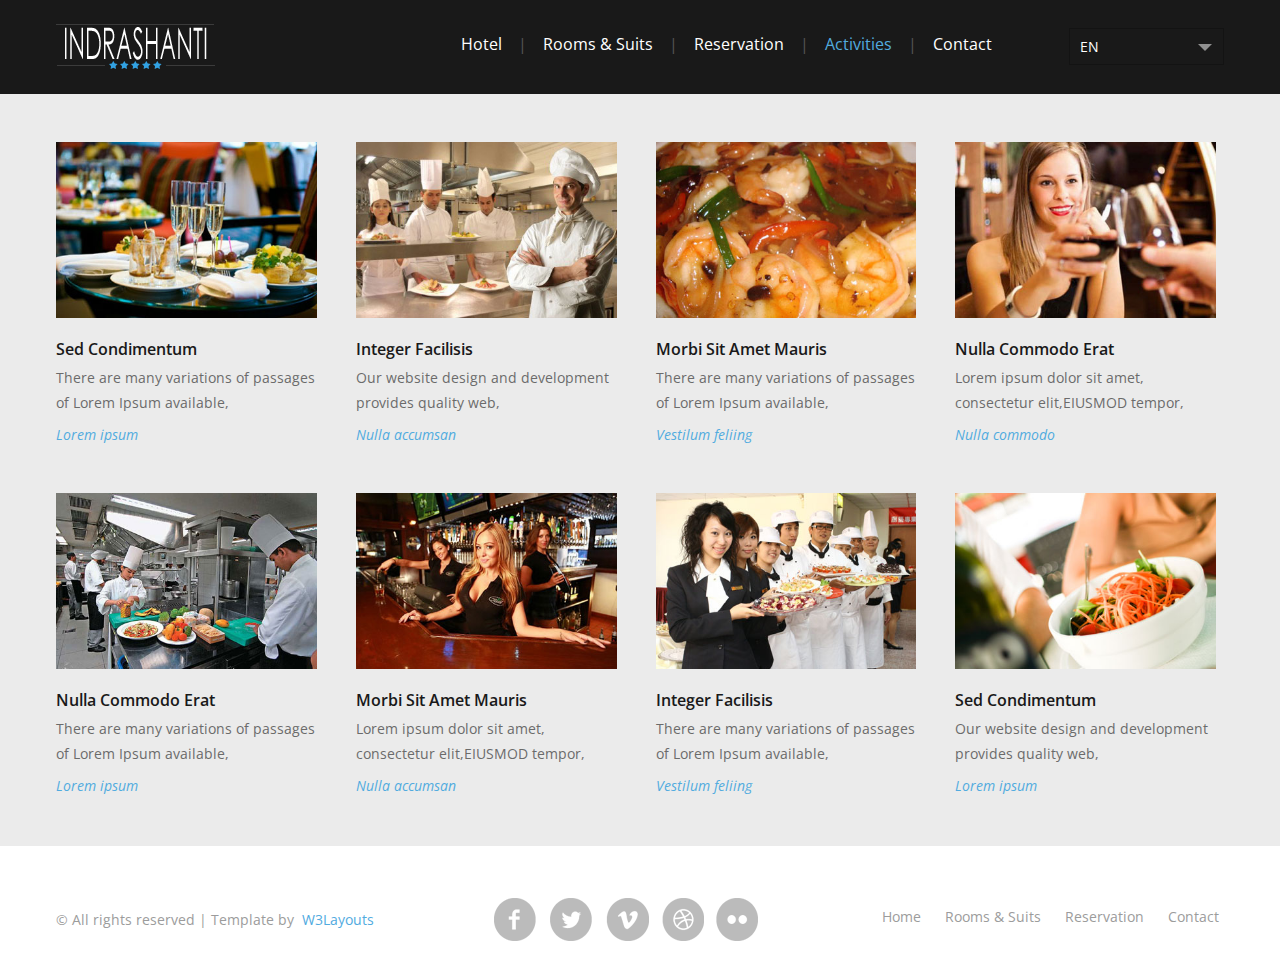
==== activities.html @ d77a500d "added ui and rupee symbol" ====
<!--A Design by W3layouts
Author: W3layout
Author URL: http://w3layouts.com
License: Creative Commons Attribution 3.0 Unported
License URL: http://creativecommons.org/licenses/by/3.0/
-->
<!DOCTYPE HTML>
<html>
<head>
<title>The Paradise-Hotel Website Template | Activities :: w3layouts</title>
<meta http-equiv="Content-Type" content="text/html; charset=utf-8" />
<meta name="viewport" content="width=device-width, initial-scale=1, maximum-scale=1">
<link href='http://fonts.googleapis.com/css?family=Open+Sans:400,300,700' rel='stylesheet' type='text/css'>
<link href="css/style.css" rel="stylesheet" type="text/css" media="all" />
<script src="js/jquery.min.js"></script>
<link type="text/css" rel="stylesheet" href="css/JFGrid.css" />
<link type="text/css" rel="stylesheet" href="css/JFFormStyle-1.css" />
		<script type="text/javascript" src="js/JFCore.js"></script>
		<script type="text/javascript" src="js/JFForms.js"></script>
		<!-- Set here the key for your domain in order to hide the watermark on the web server -->
		<script type="text/javascript">
			(function() {
				JC.init({
					domainKey: ''
				});
				})();
		</script>
<!--nav-->
<script>
		$(function() {
			var pull 		= $('#pull');
				menu 		= $('nav ul');
				menuHeight	= menu.height();

			$(pull).on('click', function(e) {
				e.preventDefault();
				menu.slideToggle();
			});

			$(window).resize(function(){
        		var w = $(window).width();
        		if(w > 320 && menu.is(':hidden')) {
        			menu.removeAttr('style');
        		}
    		});
		});
</script>
</head>
<body>
<!-- start header -->
<div class="header_bg">
<div class="wrap">
	<div class="header">
		<div class="logo">
			<a href="index.html"><img src="images/logo.png" alt=""></a>
		</div>
		<div class="h_right">
			<!--start menu -->
			<ul class="menu">
				<li><a href="index.html">hotel</a></li> |
				<li><a href="rooms.html">rooms & suits</a></li> |
				<li><a href="reservation.html">reservation</a></li> |
				<li class="active"><a href="activities.html">activities</a></li> |
				<li><a href="contact.html">contact</a></li>
				<div class="clear"></div>
			</ul>
			<!-- start profile_details -->
					<form class="style-1 drp_dwn">
						<div class="row">
							<div class="grid_3 columns">
								<select class="custom-select" id="select-1">
									<option selected="selected">EN</option>
									<option>USA</option>
									<option>AUS</option>
									<option>UK</option>
									<option>IND</option>
								</select>
							</div>		
						</div>		
					</form>
		</div>
		<div class="clear"></div>
		<div class="top-nav">
		<nav class="clearfix">
				<ul>
				<li class="active"><a href="index.html">hotel</a></li> 
				<li><a href="rooms.html">rooms & suits</a></li> 
				<li><a href="reservation.html">reservation</a></li> 
				<li><a href="activities.html">activities</a></li> 
				<li><a href="contact.html">contact</a></li>
				</ul>
				<a href="#" id="pull">Menu</a>
			</nav>
		</div>
	</div>
</div>
</div>
<!--start main -->
<div class="main_bg">
<div class="wrap">
	<div class="main">
<!-- start main_content -->
				<ul class="service_list">
					<li>
						<div class="ser_img">
							<a href="details.html">
								<img src="images/ser_pic1.jpg" alt="" />
								<span class="next"> </span>
							</a>
						</div>	
						<a href="details.html"><h3>Sed condimentum</h3></a>
						<p class="para">There are many variations of passages of Lorem Ipsum available,</p>
						<h4><a  href="details.html">Lorem ipsum</a></h4>
					</li>
					<li>
						<div class="ser_img">
							<a href="details.html">
								<img src="images/ser_pic2.jpg" alt="" />
								<span class="next"> </span>
							</a>
						</div>	
						<a href="details.html"><h3>Integer facilisis</h3></a>
						 <p class="para">Our website design and development provides quality web,</p>
						 <h4><a href="details.html">Nulla accumsan</a></h4>
					</li>
					<li>
						<div class="ser_img">
							<a href="details.html">
								<img src="images/ser_pic3.jpg" alt="" />
								<span class="next"> </span>
							</a>
						</div>						
						 <a href="details.html"><h3>Morbi sit amet mauris</h3></a>
						 <p class="para">There are many variations of passages of Lorem Ipsum available,</p>
						 <h4><a href="details.html">Vestilum feliing</a></h4>
					</li>
					<li>
						<div class="ser_img">
							<a href="details.html">
								<img src="images/ser_pic4.jpg" alt="" />
								<span class="next"> </span>
							</a>
						</div>						
						<a href="details.html"><h3>Nulla commodo erat</h3></a>
						 <p class="para">Lorem ipsum dolor sit amet, consectetur elit,EIUSMOD tempor,</p>
						 <h4><a href="details.html">Nulla commodo</a></h4>
					</li>
					<div class="clear"></div>
				</ul>
				<ul class="service_list top">
					<li>
						<div class="ser_img">
							<a href="details.html">
								<img src="images/ser_pic5.jpg" alt="" />
								<span class="next"> </span>
							</a>
						</div>						
						 <a href="details.html"><h3>Nulla commodo erat</h3></a>
						 <p class="para">There are many variations of passages of Lorem Ipsum available,</p>
						<h4><a  href="details.html">Lorem ipsum</a></h4>
					</li>
					<li>
						<div class="ser_img">
							<a href="details.html">
								<img src="images/ser_pic6.jpg" alt="" />
								<span class="next"> </span>
							</a>
						</div>						
						 <a href="details.html"><h3>Morbi sit amet mauris</h3></a>
						 <p class="para">Lorem ipsum dolor sit amet, consectetur elit,EIUSMOD tempor,</p>
						 <h4><a href="details.html">Nulla accumsan</a></h4>
					</li>
					<li>
						<div class="ser_img">
							<a href="details.html">
								<img src="images/ser_pic7.jpg" alt="" />
								<span class="next"> </span>
							</a>
						</div>	
						 <a href="details.html"><h3>Integer facilisis</h3></a>
						<p class="para">There are many variations of passages of Lorem Ipsum available,</p>
						<h4><a href="details.html">Vestilum feliing</a></h4>
											
					</li>
					<li>
						<div class="ser_img">
							<a href="details.html">
								<img src="images/ser_pic8.jpg" alt="" />
								<span class="next"> </span>
							</a>
						</div>		
						 <a href="details.html"><h3>Sed condimentum</h3></a>
						 <p class="para">Our website design and development provides quality web,</p>
						<h4><a  href="details.html">Lorem ipsum</a></h4>
					</li>
					<div class="clear"></div>
				</ul>
		<div class="clear"></div>
	<!-- end main_content -->

	</div>
</div>
</div>		
<!--start main -->
<div class="footer_bg">
<div class="wrap">
<div class="footer">
			<div class="copy">
				<p class="link"><span>© All rights reserved | Template by&nbsp;<a href="http://w3layouts.com/"> W3Layouts</a></span></p>
			</div>
			<div class="f_nav">
				<ul>
					<li><a href="index.html">home</a></li>
					<li><a href="rooms.html">rooms & suits</a></li>
					<li><a href="reservation.html">reservation</a></li>
					<li><a href="contact.html">Contact</a></li>
				</ul>
			</div>
			<div class="soc_icons">
				<ul>
					<li><a class="icon1" href="#"></a></li>
					<li><a class="icon2" href="#"></a></li>
					<li><a class="icon3" href="#"></a></li>
					<li><a class="icon4" href="#"></a></li>
					<li><a class="icon5" href="#"></a></li>
					<div class="clear"></div>
				</ul>	
			</div>
			<div class="clear"></div>
</div>
</div>
</div>		
</body>
</html>
---- css/style.css ----
/*
Author: W3layout
Author URL: http://w3layouts.com
License: Creative Commons Attribution 3.0 Unported
License URL: http://creativecommons.org/licenses/by/3.0/
*/
/* reset */
html,body,div,span,applet,object,iframe,h1,h2,h3,h4,h5,h6,p,blockquote,pre,a,abbr,acronym,address,big,cite,code,del,dfn,em,img,ins,kbd,q,s,samp,small,strike,strong,sub,sup,tt,var,b,u,i,dl,dt,dd,ol,nav ul,nav li,fieldset,form,label,legend,table,caption,tbody,tfoot,thead,tr,th,td,article,aside,canvas,details,embed,figure,figcaption,footer,header,hgroup,menu,nav,output,ruby,section,summary,time,mark,audio,video{margin:0;padding:0;border:0;font-size:100%;font:inherit;vertical-align:baseline;}
article, aside, details, figcaption, figure,footer, header, hgroup, menu, nav, section {display: block;}
ol,ul{list-style:none;margin:0;padding:0;}
blockquote,q{quotes:none;}
blockquote:before,blockquote:after,q:before,q:after{content:'';content:none;}
table{border-collapse:collapse;border-spacing:0;}
/* start editing from here */
a{text-decoration:none;}
.txt-rt{text-align:right;}/* text align right */
.txt-lt{text-align:left;}/* text align left */
.txt-center{text-align:center;}/* text align center */
.float-rt{float:right;}/* float right */
.float-lt{float:left;}/* float left */
.clear{clear:both;}/* clear float */
.pos-relative{position:relative;}/* Position Relative */
.pos-absolute{position:absolute;}/* Position Absolute */
.vertical-base{	vertical-align:baseline;}/* vertical align baseline */
.vertical-top{	vertical-align:top;}/* vertical align top */
.underline{	padding-bottom:5px;	border-bottom: 1px solid #eee; margin:0 0 20px 0;}/* Add 5px bottom padding and a underline */
nav.vertical ul li{	display:block;}/* vertical menu */
nav.horizontal ul li{	display: inline-block;}/* horizontal menu */
img{max-width:100%;}
/*end reset*/
body {
	font-family: 'Open Sans', sans-serif;
	background:#ffffff;
	font-size: 100%;
}
.wrap{
	margin:0 auto;
	width:80%;
	-moz-transition:all .2s linear;
	-webkit-transition:all .2s linear; 
	-o-transition:all .2s linear; 
	-ms-transition:all .2s linear;
}
.header_bg{
	background: #191919;
}
.header{
	padding: 2%;	
}
/* start logo */
.logo{
	float: left;
}
/* start h_right */
.h_right{
	width: 66.3333%;
	float:right;
}
/* start menu */
.menu{
	float:left;
	color: #555555;
}
.menu  li{
	display: inline-block;
	margin:6px 20px;
}
.menu  li a{
	display: block;
	color: #ffffff;
	line-height: 1.8em;
	text-transform: capitalize;
	font-size: 0.9725em;	
	font-weight: 400;
	-webkit-transition: all 0.3s ease-in-out;
	-moz-transition: all 0.3s ease-in-out;
	-o-transition: all 0.3s ease-in-out;
	transition: all 0.3s ease-in-out;
}
.menu  li.active a{
	color: #52ABDF;
}
.menu  li a:hover{
	color: #52ABDF;
}
/*------start-top-nav------*/
.top-nav{
	display: none;
	margin-top: 10px;
}
.nav_bg{
	background: #464646;
}
.clearfix {
	height: 40px;
	width: 100%;
	font-size: 11pt;
	position: relative;
	z-index: 9999;
}
.clearfix ul {
	padding: 0;
	margin: 0 auto;
	display: none;
	background: #f0f0f0;
}
.clearfix li {
	display: block;
}
.clearfix a {
	color: #555555;
	font-size:13px;
	text-transform:uppercase;
	display: block;
	width:100%;
	text-indent: 10px;
	text-align: left;
	text-decoration: none;
	line-height: 40px;
	-webkit-transition: all 0.3s ease-out;
	-moz-transition: all 0.3s ease-out;
	-ms-transition: all 0.3s ease-out;
	-o-transition: all 0.3s ease-out;
	transition: all 0.3s ease-out;
}
.clearfix li a {
	border-bottom: 1px solid rgba(90, 85, 73, 0.17);
	box-sizing:border-box;
	-moz-box-sizing:border-box;
	-webkit-box-sizing:border-box;
}
.clearfix li:last-child a {
	border-right: 0;
}
.clearfix a:hover,.clearfix a:active {
	background: #202227;
	color:#ffffff;
}
.clearfix a#pull {
	font-size: 20px;
	display: block;
	width: 100%;
	position: relative;
	color: #FFFFFF;
	background-color: #202227;
}
.clearfix a#pull:after {
	background:url('../images/nav-icon.png')no-repeat;
	width: 30px;
	content:"";
	width: 30px;
	height: 30px;
	display: inline-block;
	position: absolute;
	right: 15px;
	top: 10px;
}
/* start main */
.main_bg{
	margin-top: -5px;
	background: #ebebeb;
}
/* start booking_room */
.online_reservation{
	position: relative;
	margin-top: -75px;
	z-index: 999;
}
.b_room{
	margin: 2% 2%;
	display: inline-flex;
	box-shadow: 0px 0px 4px rgb(97, 97, 97);
	-webkit-box-shadow: 0px 0px 4px rgb(97, 97, 97);
	-moz-box-shadow: 0px 0px 4px rgb(97, 97, 97);
	-o-box-shadow: 0px 0px 4px rgb(97, 97, 97);
}
.booking_room{
	padding: 2%;
	float: left;
	width: 22.33333%;
	background: #E4E4E4;
}
.booking_room h4{
	font-size: 1.5em;
	color: #202020;
	text-transform: capitalize;
	font-weight: 600;
	margin-bottom: 10px;
}
.booking_room p{
	font-size: 0.8725em;
	color: #6b6b6b;
	line-height: 1.8em;
}
.reservation{
	font-family: 'Open Sans', sans-serif;
	padding: 2%;
	float: left;
	width: 74.33333%;
	background: #FFFFFF;
}
.reservation ul li{
	float: left;
}
.reservation ul li.left{
	margin-left: 15px;
}
.reservation ul li.span1_of_1{
	width: 21.33333%;
}
.reservation ul li.span1_of_2{
	width: 9.33333%;
}
.reservation ul li.span1_of_3{
	width: 18.33333%;
	margin-left: 20px;
}
.reservation h5{
	font-size: 1em;
	color: #5F5F5F;
	text-transform: capitalize;
	margin-bottom: 10px;
}
select {
	width: 100%;
	color: #858585;
	font-size: 0.8725em;
	padding: 7px;
	outline: none;
	margin: 5px 0;
	font-family: 'Open Sans', sans-serif;
	background: #ffffff;
	border: 1px solid #DFDFDF;
	box-shadow: inset 0 0 2px rgb(236, 236, 236);
	-webkit-box-shadow: inset 0 0 2px rgb(236, 236, 236);
	-moz-box-shadow: inset 0 0 2px rgb(236, 236, 236);
	-o-box-shadow: inset 0 0 2px rgb(236, 236, 236);
}
select option{
	border: 1px solid #DFDFDF;
	outline: none;
	-webkit-transition: all 0.3s ease-in-out;
	-moz-transition: all 0.3s ease-in-out;
	-o-transition: all 0.3s ease-in-out;
	transition: all 0.3s ease-in-out;
}
.book_date input[type="text"]{
	width: 88%;
	color: #858585;
	font-size: 0.8725em;
	padding: 8px;
	outline: none;
	margin: 5px 0;
	font-family: 'Open Sans', sans-serif;
	border: 1px solid #DFDFDF;
	box-shadow: inset 0 0 2px rgb(236, 236, 236);
	-webkit-box-shadow: inset 0 0 2px rgb(236, 236, 236);
	-moz-box-shadow: inset 0 0 2px rgb(236, 236, 236);
	-o-box-shadow: inset 0 0 2px rgb(236, 236, 236);
	-webkit-appearance: none;
}
.date{
	background:url(../images/cal-icon.png) no-repeat 100% 50% #FFF;
}
.date_btn{
	margin-top: 33px;
}
.date_btn form input[type="submit"] {
	text-transform:capitalize;
	width: 100% !important;
	background: #32A2E3;
	font-family: 'Open Sans', sans-serif;
	color: #FFF;
	padding: 8px;
	border: none;
	font-size: 1em;
	transition: 0.5s all;
	-webkit-transition: 0.5s all;
	-moz-transition: 0.5s all;
	-o-transition: 0.5s all;
	outline: none;
	cursor: pointer;
}
.date_btn form input[type="button"] {
	text-transform:capitalize;
	width: 100% !important;
	background: #32A2E3;
	font-family: 'Open Sans', sans-serif;
	color: #FFF;
	padding: 8px;
	border: none;
	font-size: 1em;
	transition: 0.5s all;
	-webkit-transition: 0.5s all;
	-moz-transition: 0.5s all;
	-o-transition: 0.5s all;
	outline: none;
	cursor: pointer;
}
.date_btn form input[type="submit"]:hover{
	background: #228AC6;
}
/* start grids_of_3 */
.grids_of_3{
	display: block;
	padding: 4% 2% 12%;
}
.grid1_of_3{
	float: left;
	width: 30.333333%;
	margin-left: 4.33333%;

}
.grid1_of_3:first-child{
	margin-left: 0;
}
.grid1_of_3 h4 a{
	margin: 4% 0;
	display:block;
	font-size: 1.5em;
	color: #8A8A8A;
	text-transform: capitalize;
	font-weight: 100;
	-webkit-transition: all 0.3s ease-in-out;
	-moz-transition: all 0.3s ease-in-out;
	-o-transition: all 0.3s ease-in-out;
	transition: all 0.3s ease-in-out;
}
.grid1_of_3 h4 span{
	font-weight: 600;
	padding-left: 10px;
	color: #202020;
}
.grid1_of_3 h4 a:hover{
	color: #202020;
}
.grid1_of_3 p{
	font-size: 0.8725em;
	color: #6b6b6b;
	line-height: 1.8em;
}
.grid1_of_3_img{
		position: relative;	
}
/* Start of Know Me (Below Grid)*/

.grids_of_2{
	display: block;
	padding-top: 5px;
}
.grid1_of_2{
	float: left;
	width: 30.333333%;
	margin-left: 4.33333%;

}
.grid1_of_2:first-child{
	margin-left: 0;
}
.grid1_of_2 h4 a{
	margin: 4% 0;
	display:block;
	font-size: 1.5em;
	color: #8A8A8A;
	text-transform: capitalize;
	font-weight: 100;
	-webkit-transition: all 0.3s ease-in-out;
	-moz-transition: all 0.3s ease-in-out;
	-o-transition: all 0.3s ease-in-out;
	transition: all 0.3s ease-in-out;
}
.grid1_of_2 h4 span{
	font-weight: 600;
	padding-left: 10px;
	color: #202020;
}
.grid1_of_2 h4 a:hover{
	color: #202020;
}
.grid1_of_2 p{
	font-size: 0.8725em;
	color: #6b6b6b;
	line-height: 1.8em;
}
.grid1_of_2_img{
		position: relative;	
}

/* start footer */
.footer{
	padding: 4% 2% 2%;
}
.copy{
	float: left;
	margin-top: 15px;
}
.copy p{
	color: #9c9c9c;
	font-size: 0.8725em;
	line-height: 1.5em;
}
.copy p a{
	color: #52ABDF;
	-webkit-transition: all 0.3s ease-in-out;
	-moz-transition: all 0.3s ease-in-out;
	-o-transition: all 0.3s ease-in-out;
	transition: all 0.3s ease-in-out;
}
.copy p a:hover{
	color: #9c9c9c;
}
/* start soc_icons */
.soc_icons {
	text-align: center;
}
.soc_icons h2{
	text-transform: uppercase;
	font-size: 1.2em;
	color: #c0c0c0;
	font-weight: 400;
	margin-bottom: 10px;
}
.soc_icons ul li{
	display:inline-block;
	margin-left: 5px;
}
.soc_icons ul li:first-child{
	margin-left: 0;
}
.soc_icons ul li a{
	display: block;
	background: url('../images/soc_icons.png') no-repeat 0px 0px;
	width: 46px;
	height: 46px;
	-webkit-transition: all 0.3s ease-in-out;
	-moz-transition: all 0.3s ease-in-out;
	-o-transition: all 0.3s ease-in-out;
	transition: all 0.3s ease-in-out;
}
.soc_icons ul li a.icon1{
	background-position:0px 0px;
}
.soc_icons ul li a.icon2{
	background-position:-55px 0px;
}
.soc_icons ul li a.icon3{
	background-position:-110px 0px;
}
.soc_icons ul li a.icon4{
	background-position:-166px 0px;
}
.soc_icons ul li a.icon5{
	background-position:-224px 0px;
}
.soc_icons ul li a:hover{
	zoom: 1;
	filter: alpha(opacity=50);
	opacity: 0.7;
	-webkit-transition: opacity .15s ease-in-out;
	-moz-transition: opacity .15s ease-in-out;
	-ms-transition: opacity .15s ease-in-out;
	-o-transition: opacity .15s ease-in-out;
	transition: opacity .15s ease-in-out;
}
/* start f_nav */
.f_nav{
	float: right;
	margin-top: 10px;
}
.f_nav li{
	display: inline-block;
	margin-left: 20px;
}
.f_nav li:first-child{
	margin-left: 0;
}
.f_nav li a{
	display:block;
	color: #9c9c9c;
	padding: 0 5px;
	text-transform: capitalize;
	font-size: 0.8725em;
	-webkit-transition: all 0.3s ease-in-out;
	-moz-transition: all 0.3s ease-in-out;
	-o-transition: all 0.3s ease-in-out;
	transition: all 0.3s ease-in-out;
}
.f_nav li a:hover{
	color: #52ABDF;
}
/* start rooms and suits */
.main{
	padding: 4% 2%;
}
.content{
	float: left;
	width: 68.333333%;
	margin-right: 3.3333%;
}
.sidebar{
	float: left;
	width: 24.333333%;
	padding-left: 3.3333%;
	border-left: 1px solid rgb(184, 184, 184);
}
.room {
    padding-bottom: 6%;
    border-bottom: 2px dashed rgb(109, 109, 109);
}
.room h4{
	text-transform: capitalize;
	font-size: 1.5em;
	color: #252525;
	font-weight: 100;
	margin-bottom: 15px;
}
p.para{
	font-size: 0.8725em;
	color: #6b6b6b;
	line-height: 1.8em;
}
.sidebar h4{
	text-transform: capitalize;
	font-size: 1em;
	color: #252525;
	font-weight: 600;
	margin: 10% 0 4%;
}
.s_nav li{
	border-bottom: 1px solid rgb(194, 194, 194);
	margin: 15px 0;
}
.s_nav li a{
	display: block;
	padding:4px 0;
	text-transform: capitalize;
	font-size: 0.8725em;
	color: #6b6b6b;
	line-height: 1.6em;
}
.s_nav li a:hover{
	color: #228AC6;
}
.s_nav1 li{
	display: inline-block;
	margin-right: 10px;
}
.s_nav1 li a{
	display: block;
	background: url('../images/s_icons.png') no-repeat 0px 0px;
	width: 32px;
	height: 32px;
	-webkit-transition: all 0.3s ease-in-out;
	-moz-transition: all 0.3s ease-in-out;
	-o-transition: all 0.3s ease-in-out;
	transition: all 0.3s ease-in-out;
}
.s_nav1 li a.icon1{
	background-position:0px 0px;
}
.s_nav1 li a.icon2{
	background-position:-42px 0px;
}
.s_nav1 li a.icon3{
	background-position:-84px 0px;
}
.s_nav1 li a.icon4{
	background-position:-125px 0px;
}
.s_nav1 li a:hover{
	zoom: 1;
	filter: alpha(opacity=50);
	opacity: 0.7;
	-webkit-transition: opacity .15s ease-in-out;
	-moz-transition: opacity .15s ease-in-out;
	-ms-transition: opacity .15s ease-in-out;
	-o-transition: opacity .15s ease-in-out;
	transition: opacity .15s ease-in-out;
}
.grids_of_2{
	display: block;
	margin: 8% 0;
}
.grids_of_img{
	float: left;
	width: 22.33333%;
}
.grids_of_para{
	float: left;
	width:73.333333%;
	margin-left: 4.333333%;
}
/* res_online */
.res_online h4 {
	text-transform: capitalize;
	font-size: 1.5em;
	color: #252525;
	font-weight: 100;
	margin-bottom: 15px;
}
.span_of_2{
	padding: 4% 0;
	margin: 6% 0;
	border-bottom: 2px dashed rgb(109, 109, 109);
	border-top: 2px dashed rgb(109, 109, 109);
}
.span2_of_1{
	float:left;
	width: 47.33333%;
	margin-left: 4.33333%;
}
.span2_of_1:first-child{
	margin-left: 0;
}
.span2_of_1 h4{
	text-transform: capitalize;
	font-size: 1em;
	color: #303030;
	font-weight: 600;
	margin-bottom: 5px;
}
.sel_room{
	float:left;
	width: 47.77777%;
}
.sel_room.left{
	margin-left: 4.33333%;	
}
.book_date.btm{
	margin-bottom: 15px;
}
.res_btn{
	text-align: center;
	display: block;
	margin-bottom: 4%;
}
.res_btn form input[type="submit"] {
	display: inline-block;
	text-transform: capitalize;
	width: 25% !important;
	background: #32A2E3;
	font-family: 'Open Sans', sans-serif;
	color: #FFF;
	padding: 15px;
	border: none;
	font-size: 1em;
	transition: 0.5s all;
	-webkit-transition: 0.5s all;
	-moz-transition: 0.5s all;
	-o-transition: 0.5s all;
	outline: none;
	cursor: pointer;
	-webkit-appearance: none;
}
.res_btn form input[type="submit"]:hover{
	background: #228AC6;
}

/* start portfolio page */
.service_list{
	display: block;
}
.service_list.top{
	margin-top:4%;
}
.service_list li{
	float: left;
	width: 22.3333%;
	margin-left: 3.3333%;
	position: relative;
}
.service_list li:first-child{
	margin-left: 0;
}
.service_list li a img:hover{
	zoom: 1;
	filter: alpha(opacity=50);
	opacity: 0.8;
	-webkit-transition: opacity .15s ease-in-out;
	-moz-transition: opacity .15s ease-in-out;
	-ms-transition: opacity .15s ease-in-out;
	-o-transition: opacity .15s ease-in-out;
	transition: opacity .15s ease-in-out;
}
.service_list li h3 {
	display: inline-block;
	margin: 15px 0 5px;
	text-transform: capitalize;
	font-size: 1em;
	color: #191919;
	font-weight: 600;
	-webkit-transition: all 0.3s ease-in-out;
	-moz-transition: all 0.3s ease-in-out;
	-o-transition: all 0.3s ease-in-out;
	transition: all 0.3s ease-in-out;
}
.service_list li h3:hover{
	color: #52ABDF;	
}
.service_list li h4 a {
	display: block;
	margin-top: 10px;
	font-style: italic;
	line-height: 1.5em;
	font-size: 0.8725em;
	font-weight: 400;
	color: #52ABDF;
	-webkit-transition: all 0.3s ease-in-out;
	-moz-transition: all 0.3s ease-in-out;
	-o-transition: all 0.3s ease-in-out;
	transition: all 0.3s ease-in-out;
}
.service_list li h4 a:hover{
	color: #191919;
}
.ser_img {
	position: relative;
}
span.next{
	-o-transition-duration: 1s;
	-moz-transition-duration: 1s;
	-webkit-transition: -webkit-transform 1s;
	background: url(../images/next.png) center no-repeat;
	height: 100%;
	width: 100%;
	position: absolute;
	bottom: 4px;
	z-index: 10;
	opacity: 0;
	-webkit-transition: all 0.3s ease-out;
	-moz-transition: all 0.3s ease-out;
	-ms-transition: all 0.3s ease-out;
	-o-transition: all 0.3s ease-out;
	transition: all 0.3s ease-out;
}
span.next:hover {
	opacity: 0.9;
	-webkit-transition: all 0.3s ease-out;
	-moz-transition: all 0.3s ease-out;
	-ms-transition: all 0.3s ease-out;
	-o-transition: all 0.3s ease-out;
	transition: all 0.3s ease-out;
}
/* start contact */
.contact{
	display: block;
}
.contact_left {
	float:left;
	margin-right:3.3333%;
	width: 32.3333%;
}
.contact_right {
	float:left;
	width: 63.3333%;
}
.contact_left h3{
	margin-bottom: 2%;
	text-transform: capitalize;
	font-size: 1.5em;
	color: #252525;
	font-weight: 100;
}
.company_address{
	padding-top:10px;
}
.company_address p{
	color: #242424;
	text-shadow: 0 1px 0 #ffffff;
	line-height: 1.8em;
	font-size: 0.8125em;
	font-weight: 600;
}
.company_address p a{
	color: #52ABDF;
	cursor: pointer;
	-webkit-transition: all 0.3s ease-in-out;
	-moz-transition: all 0.3s ease-in-out;
	-o-transition: all 0.3s ease-in-out;
	transition: all 0.3s ease-in-out;
	text-shadow: 0 1px 0 #ffffff;
}
.company_address p a:hover{
	color: #242424;
}
.map{
	margin: 6% 0 4%;
}
.contact_right h3{
	margin-bottom: 2%;
	text-transform: capitalize;
	font-size: 1.5em;
	color: #252525;
	font-weight: 100;
}
.contact-form{
	position:relative;
	padding-bottom:30px;
}
.contact-form div{
	padding:5px 0;
}
.contact-form span{
	display: block;
	color: #252525;
	text-shadow: 0 1px 0 #ffffff;
	line-height: 1.5em;
	font-size: 0.7825em;
}
.contact-form input[type="text"],.contact-form textarea{
	font-family: 'Open Sans', sans-serif;
	margin-top: 5px;
	padding: 10px;
	display: block;
	width: 98% !important;
	background: rgba(255, 255, 255, 1);
	outline: none;
	color: #555555;
	font-size: 1em;
	border: 1px solid rgb(224, 224, 224);
	-webkit-appearance: none;
}
.contact-form textarea{
	resize:none;
	height:120px;		
}
.contact-form input[type="submit"]{
	margin-top: 10px;
	display: inline-block;
	text-transform: uppercase;
	background: #32A2E3;
	font-family: 'Open Sans', sans-serif;
	color: #FFF;
	padding: 15px;
	border: none;
	font-size: 1em;
	transition: 0.5s all;
	-webkit-transition: 0.5s all;
	-moz-transition: 0.5s all;
	-o-transition: 0.5s all;
	outline: none;
	cursor: pointer;
	float: right;
	width: 25% !important;
	-webkit-appearance: none;
}
.contact-form input[type="submit"]:hover{
	background: #228AC6;
}
/* start details */
.details h2{
	text-transform: capitalize;
	font-size: 1.5em;
	color: #252525;
	font-weight: 100;
}
.det_pic{
	margin: 2% 0;
}
.read_more{
	margin-top: 2%;
}
.read_more a{
	display:inline-block;
	text-transform: capitalize;
	background: #32A2E3;
	font-family: 'Open Sans', sans-serif;
	color: #FFF;
	padding: 12px 36px;
	border: none;
	font-size: 1em;
	transition: 0.5s all;
	-webkit-transition: 0.5s all;
	-moz-transition: 0.5s all;
	-o-transition: 0.5s all;
	outline: none;
}
.read_more a:hover{
	background: #228AC6;
}
/***** Media Quries *****/
@media only screen and (max-width: 1366px) {
	.wrap{
		width:95%;
	}
	.span_of_2 {
		padding: 3% 0;
		margin: 4% 0;
	}
	.menu li {
		margin: 6px 16px;
	}
}
@media only screen and (max-width: 1280px) {
	.wrap{
		width:95%;
	}
	.menu li {
		margin: 6px 12px;
	}
	.booking_room h4 {
		font-size: 1.2em;
	}
	.booking_room p {
		font-size: 0.8125em;
	}
	.f_nav li {
		margin-left: 10px;
	}
}
@media only screen and (max-width: 1024px) {
	.wrap{
		width:95%;
	}
	.menu li {
		margin: 10px 8px;
	}
	.menu li a {
		font-size: 0.8725em;
	}
	.reservation ul li.span1_of_3 {
		width: 14.33333%;
		margin-left: 15px;
	}
	.f_nav li a {
		padding: 0 0px;
	}
}
@media only screen and (max-width: 768px) {
	.wrap{
		width:95%;
	}
	.row .grid_3 {
		float: right;
		width: 38.333333% !important;
	}
	.menu {
		display: none;
	}
	.h_right {
		width: 100%;
		float: none;
	}
	.row {
		width: 70% !important;
	}
	.top-nav {
		display: block;
		margin: 10px 0;
		z-index: 999;
		position: relative;
	}
	.nav a{
		display: block;
	}
	.reservation ul li {
		float: none;
		display: inline-block;
	}
	.booking_room {
		float: none;
		width: 98%;
	}
	.reservation {
		float: none;
		width: 98%;
	}
	.b_room {
		display: inline-block;
	}
	.grid1_of_3 h4 a {
		font-size: 1.4em;
	}
	.copy {
		float: none;
		text-align:center;
	}
	.f_nav {
		float: none;
		text-align:center;
		margin-top: 20px;
	}
	.soc_icons {
		text-align: center;
		margin: 20px 0;
	}
	.content {
		float: none;
		width: 100%;
		margin-right: 0%;
	}
	.sidebar {
		float: none;
		width: 100%;
		padding-left: 0%;
		border-left: none;
	}
	.sidebar h4 {
		margin: 4% 0 4%;
	}
	.sel_room {
		float: none;
		width: 100%;
	}
	.sel_room.left {
		margin-left: 0%;
	}
	.service_list li {
		width: 48.3333%;
		margin-bottom:4%;
	}
	.service_list li:nth-child(3){
		margin-left: 0;
	}
	.reservation h5 {
		margin: 10px 0;
	}
}
@media only screen and (max-width: 640px){
	.wrap{
		width:95%;
	}
	.logo{
		width: 32.333333%;
	}
	.h_right{
		width:60.333333%;
	}
	.row .grid_3 {
		width: 70.333333% !important;
	}
	.reservation ul li.span1_of_1 {
		width: 100%;
	}
	.row .grid_3 {
		width: 70.333333% !important;
	}
	.book_date input[type="text"] {
		width: 96% !important;
	}
	.reservation ul li.left {
		margin-left: 0px;
	}
	.reservation ul li.span1_of_2 {
		width: 49.33333%;
	}
	.reservation ul li.span1_of_3 {
		width: 47.33333%;
		margin-left: 10px;
	}
	.grid1_of_3 {
		float: left;
		width: 100%;
		margin-left: 0%;
	}
	.grid1_of_3 h4 a {
		margin: 2% 0;
	}
	.grid1_of_3 img{
		margin-top:4%;
		width: 100%;
	}
	.online_reservation {
		margin-top: -30px;
	}
	.reservation ul li.span1_of_2 {
		width: 48.33333%;
	}
	.res_btn form input[type="submit"] {
		width: 50% !important;
		padding: 10px;
	}
	.contact_left {
		float: none;
		margin-right: 0%;
		width: 100%;
	}
	.contact_right {
		float: none;
		width: 100%;
	}
}
@media only screen and (max-width: 480px) {
	.wrap{
		width:95%;
	}
	.logo{
		width: 32.333333%;
	}
	.h_right{
		width:60.333333%;
	}
	.row .grid_3 {
		width: 70.333333% !important;
	}
	.online_reservation {
		margin-top: 0px;
	}
	.date_btn {
		margin: 0 0 20px;
	}
}
@media only screen and (max-width: 320px) {
	.wrap{
		width:95%;
	}
	.logo{
		margin-top:10px;
		width: 38.333333%;
	}
	.h_right{
		width:60.333333%;
	}
	.row .grid_3 {
		width: 70.333333% !important;
	}
	.reservation {
		padding: 10px;
		width: 97%;
	}
	.booking_room {
		width: 97%;
		padding: 10px;
	}
	.hide{
		display: none;
	}
	.reservation ul li.span1_of_2 {
		width: 100%;
	}
	.reservation ul li.span1_of_3 {
		width: 100%;
		margin-left: 0px;
	}
	.book_date input[type="text"] {
		width: 93% !important;
	}
	.soc_icons ul li {
		margin-left: 0px;
	}
	.grids_of_img {
		float: none;
		width: 100%;
	}
	.grids_of_para {
		float: none;
		width: 100%;
		margin-left: 0%;
	}
	.span2_of_1 {
		float: none;
		width: 100%;
		margin-left: 0%;
	}
	.res_btn form input[type="submit"] {
		width: 60% !important;
		padding: 10px;
	}
	.service_list li {
		float:none;	
		margin-left:0;
		width: 100%;
		margin-bottom: 4%;
	}
	.contact-form input[type="text"], .contact-form textarea {
		width: 93% !important;
	}
	.contact-form input[type="submit"] {
		padding: 10px;
		width: 50% !important;
	}
}
---- css/JFFormStyle-1.css ----
﻿    /* custom select */
        .row {
		float: right;
		width: 20%;
	}
        form.style-1 .custom-select{ display: none; } /* prevent to display original selects */
        
        form.style-1 .custom-dropdown{ 
            width: 100%; 
            color: #666; 
            font-size: 14px; 
            font-family: 'Open Sans', sans-serif;
            color:#ffffff;
            background: #191919;
            position: relative;
            margin: 4px 0 !important; 
        }
        
        form.style-1 .custom-head{
        	border: 1px solid rgba(0, 0, 0, 0.22);
        	background:#191919; 
            height: 35px;
            cursor: hand; 
            cursor: pointer;       
            text-transform: uppercase;    
        }
        
        form.style-1 .custom-head span.selector {
            position: relative;
            width: 35px; height: 35px;
        	margin:0;
        	padding: 0;
            display: inline-block;
            cursor: hand; cursor: pointer;
            float: right; 
        }    
        
        form.style-1 .custom-head span.current{
            line-height: 35px;
            padding-left: 10px;
        }
        
        form.style-1 .custom-head span.selector > a{
            position: absolute;
            top: 15px;
            left: 10px;
            width: 0;
            border:  solid 7px; 
            border-color: #909090 transparent  transparent  transparent; 
        }
        
        form.style-1 .custom-body{
            position: absolute;
            width: 100% !important;       
            background: #fff;
            max-height: 400px;
            overflow: auto;               
        }
        
        form.style-1 .custom-body ul{
            padding:  0; margin: 0;
            list-style: none;
        }
        
        form.style-1 .custom-body ul li {
			text-align: left;
			padding: 6px 10px;
			display: none;
			cursor: hand;
			cursor: pointer;
			background: #fff;
			color: #191919;
			margin: 5px 0 0 0;
        }
        
        form.style-1 .custom-body ul li:first-child {
            margin-top: 0;
        }
        
        form.style-1 .custom-body ul li:hover{
            background: #f2f2f2;
        }
        
        form.style-1 .selected { background: #f2f2f2 !important; }
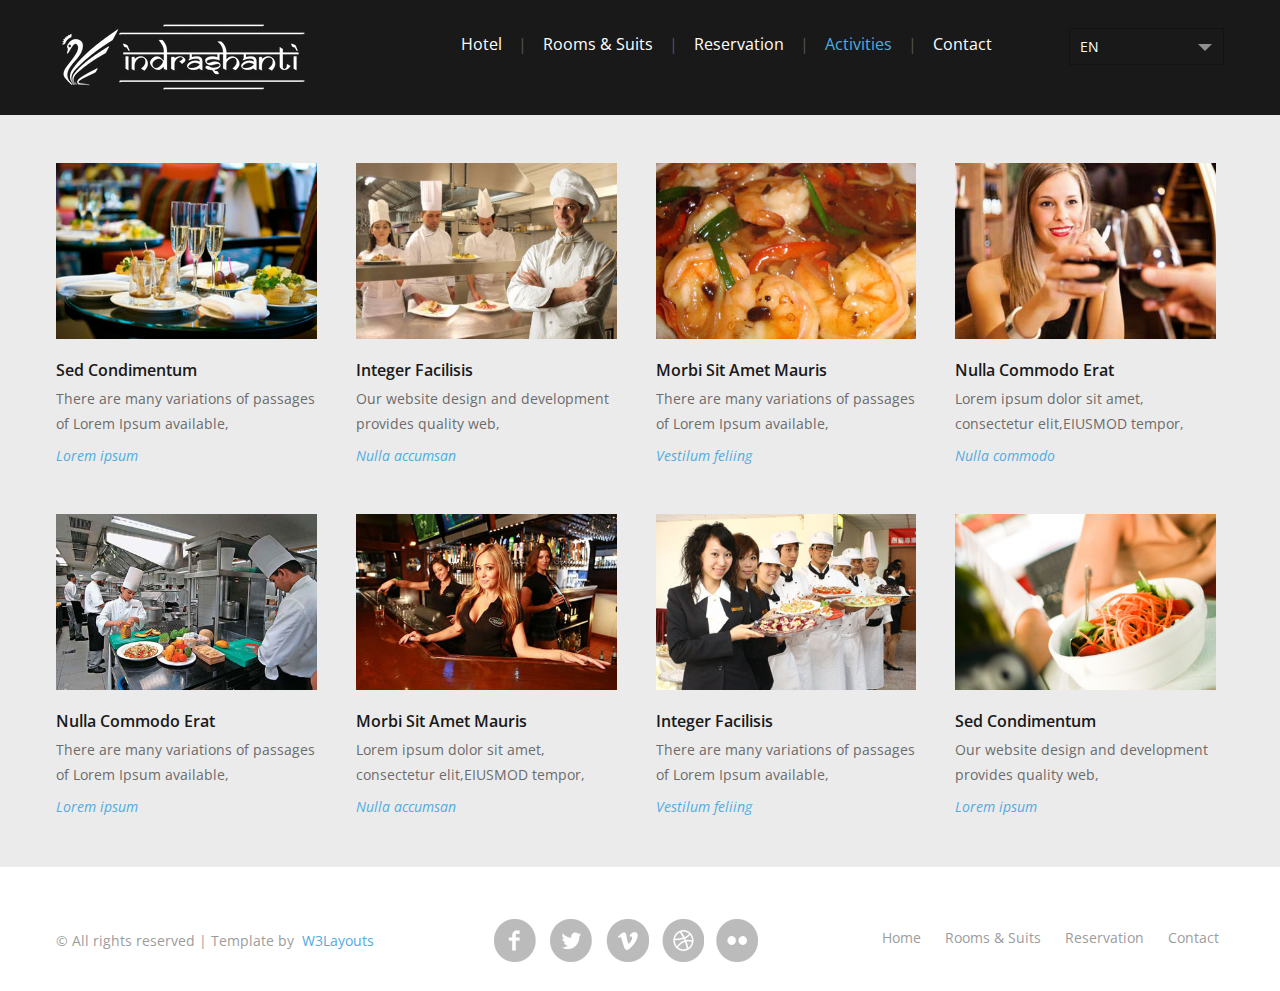
==== commit 949e6a95: "updating enquiry" ====
--- a/activities.html
+++ b/activities.html
@@ -7,7 +7,7 @@
 <!DOCTYPE HTML>
 <html>
 <head>
-<title>The Paradise-Hotel Website Template | Activities :: w3layouts</title>
+<title>Indrashanti Hotel</title>
 <meta http-equiv="Content-Type" content="text/html; charset=utf-8" />
 <meta name="viewport" content="width=device-width, initial-scale=1, maximum-scale=1">
 <link href='http://fonts.googleapis.com/css?family=Open+Sans:400,300,700' rel='stylesheet' type='text/css'>
--- a/css/style.css
+++ b/css/style.css
@@ -244,6 +244,22 @@
 	-o-transition: all 0.3s ease-in-out;
 	transition: all 0.3s ease-in-out;
 }
+.form_text input{
+	width: 88%;
+	color: #858585;
+	font-size: 0.8725em;
+	padding: 8px;
+	outline: none;
+	margin: 5px 0;
+	font-family: 'Open Sans', sans-serif;
+	border: 1px solid #DFDFDF;
+	box-shadow: inset 0 0 2px rgb(236, 236, 236);
+	-webkit-box-shadow: inset 0 0 2px rgb(236, 236, 236);
+	-moz-box-shadow: inset 0 0 2px rgb(236, 236, 236);
+	-o-box-shadow: inset 0 0 2px rgb(236, 236, 236);
+	-webkit-appearance: none;
+}
+
 .book_date input[type="text"]{
 	width: 88%;
 	color: #858585;
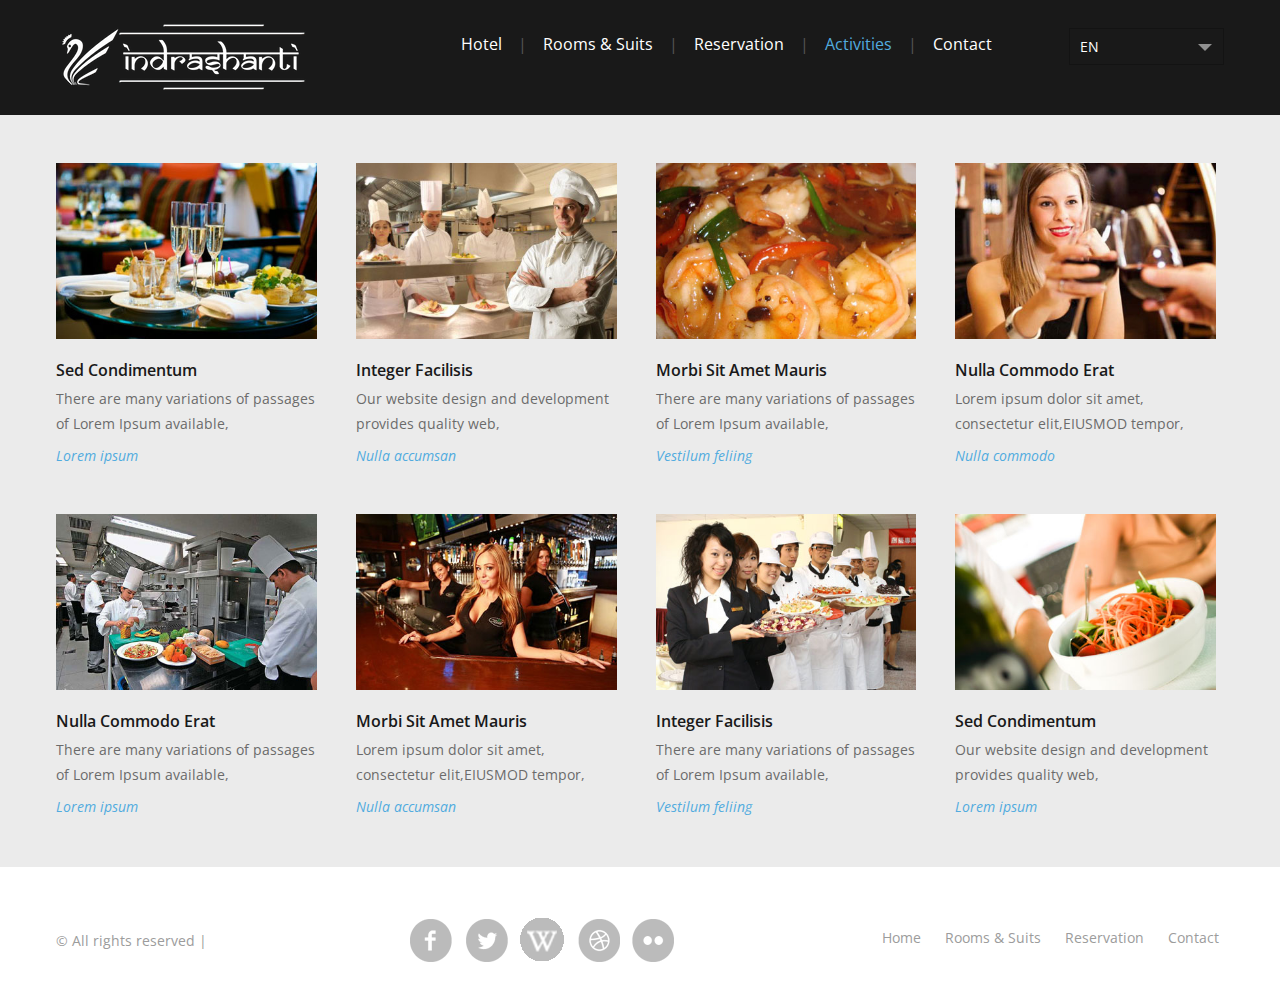
==== commit 98be9b93: "added to google cloud" ====
--- a/activities.html
+++ b/activities.html
@@ -1,9 +1,3 @@
-<!--A Design by W3layouts
-Author: W3layout
-Author URL: http://w3layouts.com
-License: Creative Commons Attribution 3.0 Unported
-License URL: http://creativecommons.org/licenses/by/3.0/
--->
 <!DOCTYPE HTML>
 <html>
 <head>
@@ -12,8 +6,17 @@
 <meta name="viewport" content="width=device-width, initial-scale=1, maximum-scale=1">
 <link href='http://fonts.googleapis.com/css?family=Open+Sans:400,300,700' rel='stylesheet' type='text/css'>
 <link href="css/style.css" rel="stylesheet" type="text/css" media="all" />
+<script>
+  (function(i,s,o,g,r,a,m){i['GoogleAnalyticsObject']=r;i[r]=i[r]||function(){
+  (i[r].q=i[r].q||[]).push(arguments)},i[r].l=1*new Date();a=s.createElement(o),
+  m=s.getElementsByTagName(o)[0];a.async=1;a.src=g;m.parentNode.insertBefore(a,m)
+  })(window,document,'script','//www.google-analytics.com/analytics.js','ga');
+
+  ga('create', 'UA-58450451-1', 'auto');
+  ga('send', 'pageview');
+
+</script>
 <script src="js/jquery.min.js"></script>
-<link type="text/css" rel="stylesheet" href="css/JFGrid.css" />
 <link type="text/css" rel="stylesheet" href="css/JFFormStyle-1.css" />
 		<script type="text/javascript" src="js/JFCore.js"></script>
 		<script type="text/javascript" src="js/JFForms.js"></script>
@@ -206,7 +209,7 @@
 <div class="wrap">
 <div class="footer">
 			<div class="copy">
-				<p class="link"><span>© All rights reserved | Template by&nbsp;<a href="http://w3layouts.com/"> W3Layouts</a></span></p>
+				<p class="link"><span>© All rights reserved | </a></span></p>
 			</div>
 			<div class="f_nav">
 				<ul>
--- a/css/style.css
+++ b/css/style.css
@@ -1,10 +1,3 @@
-/*
-Author: W3layout
-Author URL: http://w3layouts.com
-License: Creative Commons Attribution 3.0 Unported
-License URL: http://creativecommons.org/licenses/by/3.0/
-*/
-/* reset */
 html,body,div,span,applet,object,iframe,h1,h2,h3,h4,h5,h6,p,blockquote,pre,a,abbr,acronym,address,big,cite,code,del,dfn,em,img,ins,kbd,q,s,samp,small,strike,strong,sub,sup,tt,var,b,u,i,dl,dt,dd,ol,nav ul,nav li,fieldset,form,label,legend,table,caption,tbody,tfoot,thead,tr,th,td,article,aside,canvas,details,embed,figure,figcaption,footer,header,hgroup,menu,nav,output,ruby,section,summary,time,mark,audio,video{margin:0;padding:0;border:0;font-size:100%;font:inherit;vertical-align:baseline;}
 article, aside, details, figcaption, figure,footer, header, hgroup, menu, nav, section {display: block;}
 ol,ul{list-style:none;margin:0;padding:0;}
@@ -212,7 +205,7 @@
 	width: 9.33333%;
 }
 .reservation ul li.span1_of_3{
-	width: 18.33333%;
+	width: 20%;
 	margin-left: 20px;
 }
 .reservation h5{
@@ -244,7 +237,7 @@
 	-o-transition: all 0.3s ease-in-out;
 	transition: all 0.3s ease-in-out;
 }
-.form_text input{
+.form_text input[type="text"]{
 	width: 88%;
 	color: #858585;
 	font-size: 0.8725em;
@@ -314,6 +307,9 @@
 	cursor: pointer;
 }
 .date_btn form input[type="submit"]:hover{
+	background: #228AC6;
+}
+.date_btn form input[type="button"]:hover{
 	background: #228AC6;
 }
 /* start grids_of_3 */
@@ -828,7 +824,7 @@
 	margin-top: 5px;
 	padding: 10px;
 	display: block;
-	width: 98% !important;
+	width: 98%;
 	background: rgba(255, 255, 255, 1);
 	outline: none;
 	color: #555555;
@@ -840,7 +836,7 @@
 	resize:none;
 	height:120px;		
 }
-.contact-form input[type="submit"]{
+.contact-form input[type="button"]{
 	margin-top: 10px;
 	display: inline-block;
 	text-transform: uppercase;
@@ -860,7 +856,7 @@
 	width: 25% !important;
 	-webkit-appearance: none;
 }
-.contact-form input[type="submit"]:hover{
+.contact-form input[type="button"]:hover{
 	background: #228AC6;
 }
 /* start details */
@@ -894,6 +890,24 @@
 .read_more a:hover{
 	background: #228AC6;
 }
+
+.tourist_spot{
+	margin: 0 auto;
+	color: #6b6b6b;
+	font-size: 0.8725em;
+	padding: 10px;
+	padding-left: 2%;
+}
+
+.tourist_spot li{
+	padding: 2px;
+	list-style: disc;
+}
+
+.tourist_spot a{
+	color: #3366CC;
+}
+
 /***** Media Quries *****/
 @media only screen and (max-width: 1366px) {
 	.wrap{
@@ -935,7 +949,7 @@
 		font-size: 0.8725em;
 	}
 	.reservation ul li.span1_of_3 {
-		width: 14.33333%;
+		width: 40%;
 		margin-left: 15px;
 	}
 	.f_nav li a {
@@ -1031,6 +1045,9 @@
 	.reservation h5 {
 		margin: 10px 0;
 	}
+	.date_btn{
+	margin-top: 30px;
+	}
 }
 @media only screen and (max-width: 640px){
 	.wrap{
@@ -1061,7 +1078,7 @@
 		width: 49.33333%;
 	}
 	.reservation ul li.span1_of_3 {
-		width: 47.33333%;
+		width: 60%;
 		margin-left: 10px;
 	}
 	.grid1_of_3 {
@@ -1095,6 +1112,9 @@
 		float: none;
 		width: 100%;
 	}
+	.date_btn{
+	margin-top: 30px;
+	}
 }
 @media only screen and (max-width: 480px) {
 	.wrap{
@@ -1110,10 +1130,23 @@
 		width: 70.333333% !important;
 	}
 	.online_reservation {
+		margin-left: -2% !important;
 		margin-top: 0px;
 	}
 	.date_btn {
 		margin: 0 0 20px;
+	}
+	.date_btn{
+	margin-top: 30px;
+	}
+	.slide_content{
+		opacity: 0;
+	}
+	.slidePrev{
+		opacity: 0;	
+	}
+	.slideNext{
+		opacity: 0;	
 	}
 }
 @media only screen and (max-width: 320px) {
@@ -1130,6 +1163,9 @@
 	.row .grid_3 {
 		width: 70.333333% !important;
 	}
+	.online_reservation {
+		margin-left: -2% !important;
+	}
 	.reservation {
 		padding: 10px;
 		width: 97%;
@@ -1179,10 +1215,22 @@
 		margin-bottom: 4%;
 	}
 	.contact-form input[type="text"], .contact-form textarea {
-		width: 93% !important;
+		width: 60% !important;
 	}
 	.contact-form input[type="submit"] {
 		padding: 10px;
 		width: 50% !important;
 	}
-}
+	.date_btn{
+	margin-top: 30px;
+	}
+	.slide_content{
+		opacity: 0;
+	}
+	.slidePrev{
+		opacity: 0;	
+	}
+	.slideNext{
+		opacity: 0;	
+	}
+}
